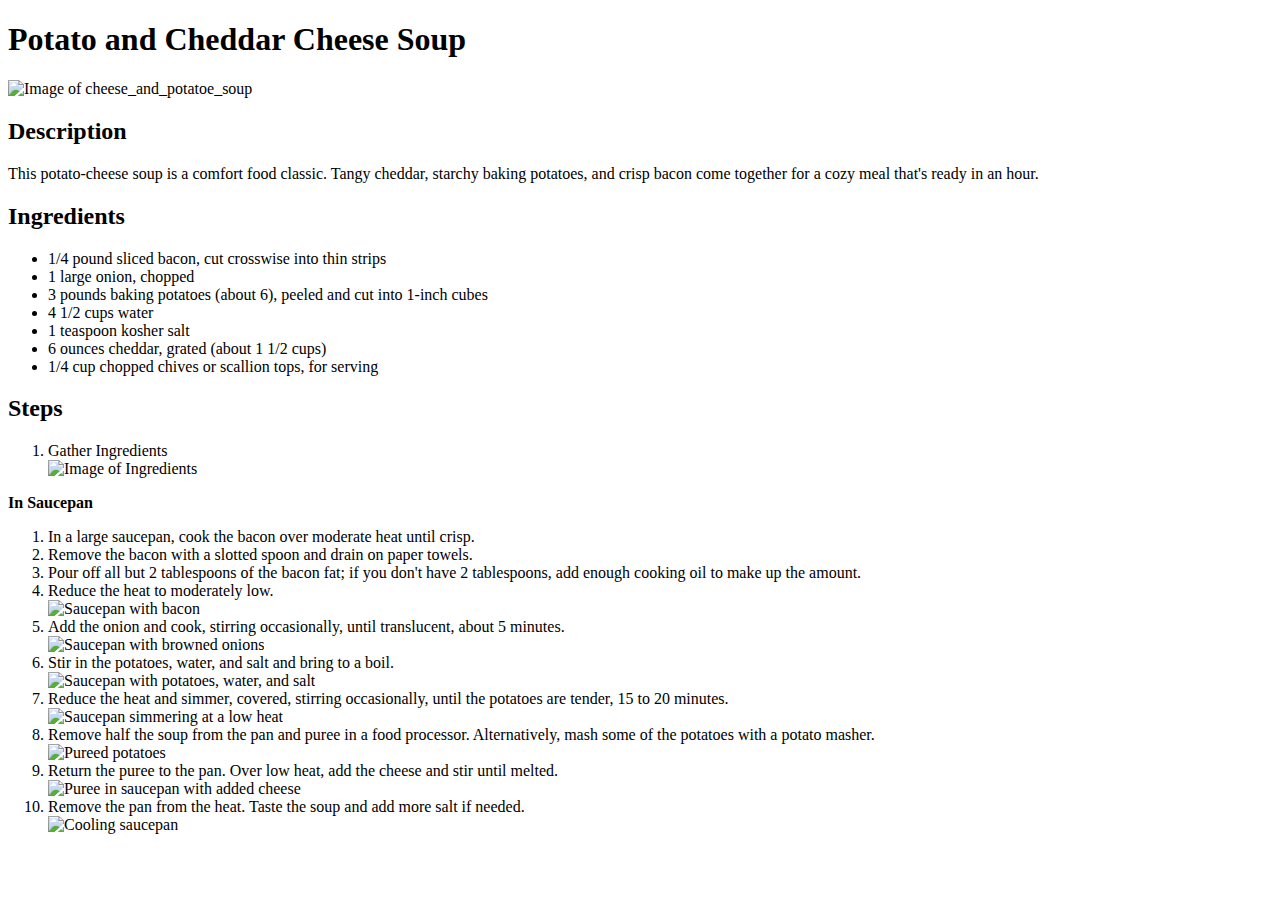
==== recipes/cheese_and_potatoe_soup.html @ ad7d6b70 "Added Ingredients header with list on unordered ingredients Added Steps header with all steps for re" ====
<!DOCTYPE html>
<html lang="en">
<head>
    <meta charset="UTF-8">
    <title>Potato and Cheddar Cheese Soup</title>
</head>
<body>
    <h1>Potato and Cheddar Cheese Soup</h1>
    <img src="https://www.foodandwine.com/thmb/90FY9fpDKP9zWcOVDqaW2QtIDMo=/750x0/filters:no_upscale():max_bytes(150000):strip_icc():format(webp)/potato-and-cheddar-cheese-soup-hero-05-26e02392269d480b9e6decf24f7051a1.jpg" alt="Image of cheese_and_potatoe_soup">
    
    <h2>Description</h2>
    <p>This potato-cheese soup is a comfort food classic. Tangy cheddar, starchy baking potatoes, and crisp bacon come together for a cozy meal that's ready in an hour.</p>

    <h2>Ingredients</h2>
    <ul>
        <li>1/4 pound sliced bacon, cut crosswise into thin strips</li>
        <li>1 large onion, chopped</li>
        <li>3 pounds baking potatoes (about 6), peeled and cut into 1-inch cubes</li>
        <li>4 1/2 cups water</li>
        <li>1 teaspoon kosher salt</li>
        <li>6 ounces cheddar, grated (about 1 1/2 cups)</li>
        <li>1/4 cup chopped chives or scallion tops, for serving</li>
    </ul>

    <h2>Steps</h2>
    <ol>
        <li>Gather Ingredients</li>
        <img src="https://www.foodandwine.com/thmb/CnCjdYyiPtFxpGG2rf1rYwSn0mU=/750x0/filters:no_upscale():max_bytes(150000):strip_icc():format(webp)/potato-and-cheddar-cheese-soup-step-01-836dd7ecbbec48a19f7eba0d4fed2834.jpg" alt="Image of Ingredients">
    </ol>
    <strong>In Saucepan</strong>
    <ol>
        <li>In a large saucepan, cook the bacon over moderate heat until crisp.</li>
        <li>Remove the bacon with a slotted spoon and drain on paper towels.</li>
        <li>Pour off all but 2 tablespoons of the bacon fat; if you don't have 2 tablespoons, add enough cooking oil to make up the amount.</li>
        <li>Reduce the heat to moderately low.</li>
        <img src="https://www.foodandwine.com/thmb/qJwJ3uQQ25ZkELWI5ZC8yWM05GU=/750x0/filters:no_upscale():max_bytes(150000):strip_icc():format(webp)/potato-and-cheddar-cheese-soup-step-02-8d1a85aff7f54800babb08c9e805306e.jpg" alt="Saucepan with bacon">
        <li>Add the onion and cook, stirring occasionally, until translucent, about 5 minutes.</li>
            <img src="https://www.foodandwine.com/thmb/Ka1LZiBLoY-IjLvm8Pqnl7719jA=/750x0/filters:no_upscale():max_bytes(150000):strip_icc():format(webp)/potato-and-cheddar-cheese-soup-step-03-25f89350add1499281e1560a5048a5db.jpg" alt="Saucepan with browned onions">
        <li>Stir in the potatoes, water, and salt and bring to a boil.</li>
            <img src="https://www.foodandwine.com/thmb/gIY2EGWwzzfMU9PAE97Oqi6XfvM=/750x0/filters:no_upscale():max_bytes(150000):strip_icc():format(webp)/potato-and-cheddar-cheese-soup-step-04-02-b878a450b799438c8c943d3dc258e004.jpg" alt="Saucepan with potatoes, water, and salt">
        <li>Reduce the heat and simmer, covered, stirring occasionally, until the potatoes are tender, 15 to 20 minutes.</li>
            <img src="https://www.foodandwine.com/thmb/FOZh_k_P9s1ewJBg9L8ZO-2lFvQ=/750x0/filters:no_upscale():max_bytes(150000):strip_icc():format(webp)/potato-and-cheddar-cheese-soup-step-05-01-a0cb4a2a65394a34b8de5680611fe185.jpg" alt="Saucepan simmering at a low heat">
        <li>Remove half the soup from the pan and puree in a food processor. Alternatively, mash some of the potatoes with a potato masher.</li>
            <img src="https://www.foodandwine.com/thmb/OnDmoND1SyGqpUYTrECXToOrAKY=/750x0/filters:no_upscale():max_bytes(150000):strip_icc():format(webp)/potato-and-cheddar-cheese-soup-step-06-fff72175d175412b857409052de9349c.jpg" alt="Pureed potatoes">
        <li>Return the puree to the pan. Over low heat, add the cheese and stir until melted.</li>
            <img src="https://www.foodandwine.com/thmb/kOJhWe8oM89l-XmDiIGb1Il0X4c=/750x0/filters:no_upscale():max_bytes(150000):strip_icc():format(webp)/potato-and-cheddar-cheese-soup-step-07-2a1c288806114ecf97e302fbfb640ec8.jpg" alt="Puree in saucepan with added cheese">
        <li>Remove the pan from the heat. Taste the soup and add more salt if needed.</li>
            <img src="https://www.foodandwine.com/thmb/jbOe8S5FBYC4py5s4fqJnWEPfbQ=/750x0/filters:no_upscale():max_bytes(150000):strip_icc():format(webp)/potato-and-cheddar-cheese-soup-step-08-1f7bf0661667489b881c3d4616c10918.jpg" alt="Cooling saucepan">
    </ol>
    
</body>
</html>
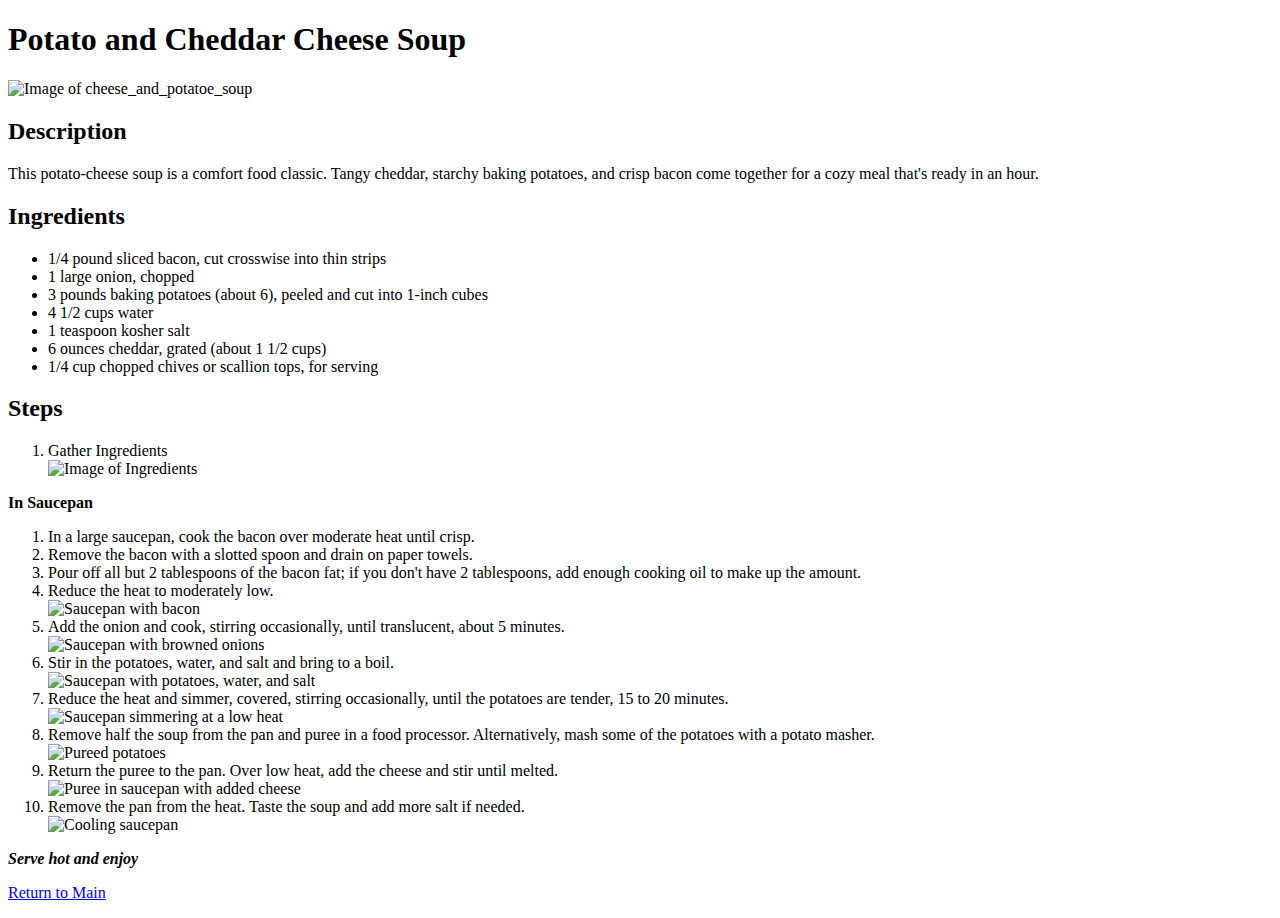
==== commit 85ea5662: "Added the 'Serve hot and enjoy' slogan, also added a 'Return to Main' link" ====
--- a/recipes/cheese_and_potatoe_soup.html
+++ b/recipes/cheese_and_potatoe_soup.html
@@ -47,6 +47,8 @@
         <li>Remove the pan from the heat. Taste the soup and add more salt if needed.</li>
             <img src="https://www.foodandwine.com/thmb/jbOe8S5FBYC4py5s4fqJnWEPfbQ=/750x0/filters:no_upscale():max_bytes(150000):strip_icc():format(webp)/potato-and-cheddar-cheese-soup-step-08-1f7bf0661667489b881c3d4616c10918.jpg" alt="Cooling saucepan">
     </ol>
-    
+    <p><strong><em>Serve hot and enjoy</em></strong></p>
+    <p><a href="../index.html">Return to Main</a></p>
+
 </body>
 </html>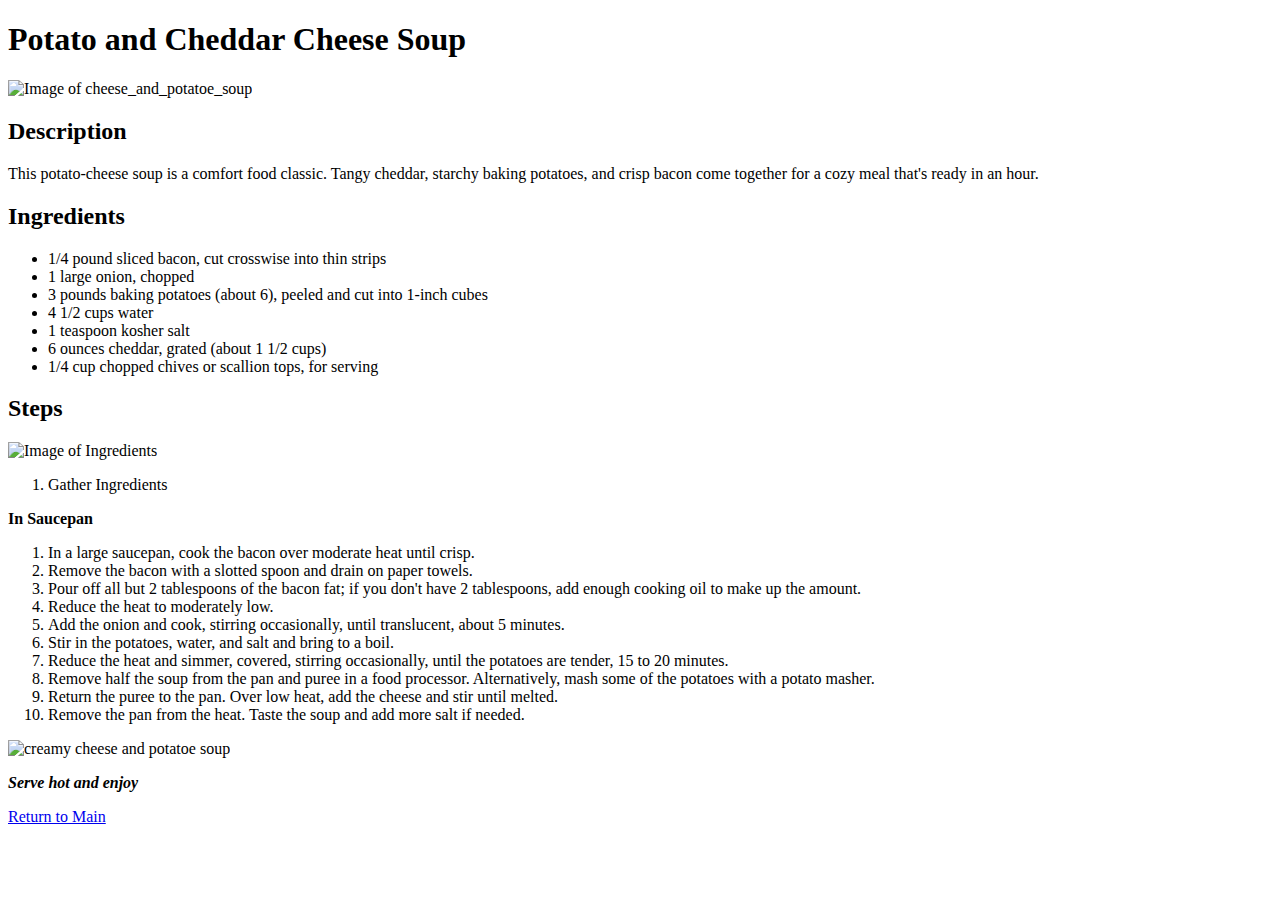
==== commit 104d38dd: "Made corrections based on validator checker" ====
--- a/recipes/cheese_and_potatoe_soup.html
+++ b/recipes/cheese_and_potatoe_soup.html
@@ -23,9 +23,10 @@
     </ul>
 
     <h2>Steps</h2>
+    <p></p>
+    <img src="https://www.foodandwine.com/thmb/CnCjdYyiPtFxpGG2rf1rYwSn0mU=/750x0/filters:no_upscale():max_bytes(150000):strip_icc():format(webp)/potato-and-cheddar-cheese-soup-step-01-836dd7ecbbec48a19f7eba0d4fed2834.jpg" alt="Image of Ingredients">
     <ol>
         <li>Gather Ingredients</li>
-        <img src="https://www.foodandwine.com/thmb/CnCjdYyiPtFxpGG2rf1rYwSn0mU=/750x0/filters:no_upscale():max_bytes(150000):strip_icc():format(webp)/potato-and-cheddar-cheese-soup-step-01-836dd7ecbbec48a19f7eba0d4fed2834.jpg" alt="Image of Ingredients">
     </ol>
     <strong>In Saucepan</strong>
     <ol>
@@ -33,20 +34,14 @@
         <li>Remove the bacon with a slotted spoon and drain on paper towels.</li>
         <li>Pour off all but 2 tablespoons of the bacon fat; if you don't have 2 tablespoons, add enough cooking oil to make up the amount.</li>
         <li>Reduce the heat to moderately low.</li>
-        <img src="https://www.foodandwine.com/thmb/qJwJ3uQQ25ZkELWI5ZC8yWM05GU=/750x0/filters:no_upscale():max_bytes(150000):strip_icc():format(webp)/potato-and-cheddar-cheese-soup-step-02-8d1a85aff7f54800babb08c9e805306e.jpg" alt="Saucepan with bacon">
         <li>Add the onion and cook, stirring occasionally, until translucent, about 5 minutes.</li>
-            <img src="https://www.foodandwine.com/thmb/Ka1LZiBLoY-IjLvm8Pqnl7719jA=/750x0/filters:no_upscale():max_bytes(150000):strip_icc():format(webp)/potato-and-cheddar-cheese-soup-step-03-25f89350add1499281e1560a5048a5db.jpg" alt="Saucepan with browned onions">
         <li>Stir in the potatoes, water, and salt and bring to a boil.</li>
-            <img src="https://www.foodandwine.com/thmb/gIY2EGWwzzfMU9PAE97Oqi6XfvM=/750x0/filters:no_upscale():max_bytes(150000):strip_icc():format(webp)/potato-and-cheddar-cheese-soup-step-04-02-b878a450b799438c8c943d3dc258e004.jpg" alt="Saucepan with potatoes, water, and salt">
         <li>Reduce the heat and simmer, covered, stirring occasionally, until the potatoes are tender, 15 to 20 minutes.</li>
-            <img src="https://www.foodandwine.com/thmb/FOZh_k_P9s1ewJBg9L8ZO-2lFvQ=/750x0/filters:no_upscale():max_bytes(150000):strip_icc():format(webp)/potato-and-cheddar-cheese-soup-step-05-01-a0cb4a2a65394a34b8de5680611fe185.jpg" alt="Saucepan simmering at a low heat">
         <li>Remove half the soup from the pan and puree in a food processor. Alternatively, mash some of the potatoes with a potato masher.</li>
-            <img src="https://www.foodandwine.com/thmb/OnDmoND1SyGqpUYTrECXToOrAKY=/750x0/filters:no_upscale():max_bytes(150000):strip_icc():format(webp)/potato-and-cheddar-cheese-soup-step-06-fff72175d175412b857409052de9349c.jpg" alt="Pureed potatoes">
         <li>Return the puree to the pan. Over low heat, add the cheese and stir until melted.</li>
-            <img src="https://www.foodandwine.com/thmb/kOJhWe8oM89l-XmDiIGb1Il0X4c=/750x0/filters:no_upscale():max_bytes(150000):strip_icc():format(webp)/potato-and-cheddar-cheese-soup-step-07-2a1c288806114ecf97e302fbfb640ec8.jpg" alt="Puree in saucepan with added cheese">
         <li>Remove the pan from the heat. Taste the soup and add more salt if needed.</li>
-            <img src="https://www.foodandwine.com/thmb/jbOe8S5FBYC4py5s4fqJnWEPfbQ=/750x0/filters:no_upscale():max_bytes(150000):strip_icc():format(webp)/potato-and-cheddar-cheese-soup-step-08-1f7bf0661667489b881c3d4616c10918.jpg" alt="Cooling saucepan">
     </ol>
+    <img src="https://www.allrecipes.com/thmb/cFhmpC0utNgdiKMw02_Hz62ePRs=/750x0/filters:no_upscale():max_bytes(150000):strip_icc():format(webp)/964483-potato-cheese-soup-Karen-Ury-4x3-1-9c110cf53d044b73868f3b8807e37cf9.jpg" alt="creamy cheese and potatoe soup">
     <p><strong><em>Serve hot and enjoy</em></strong></p>
     <p><a href="../index.html">Return to Main</a></p>
 
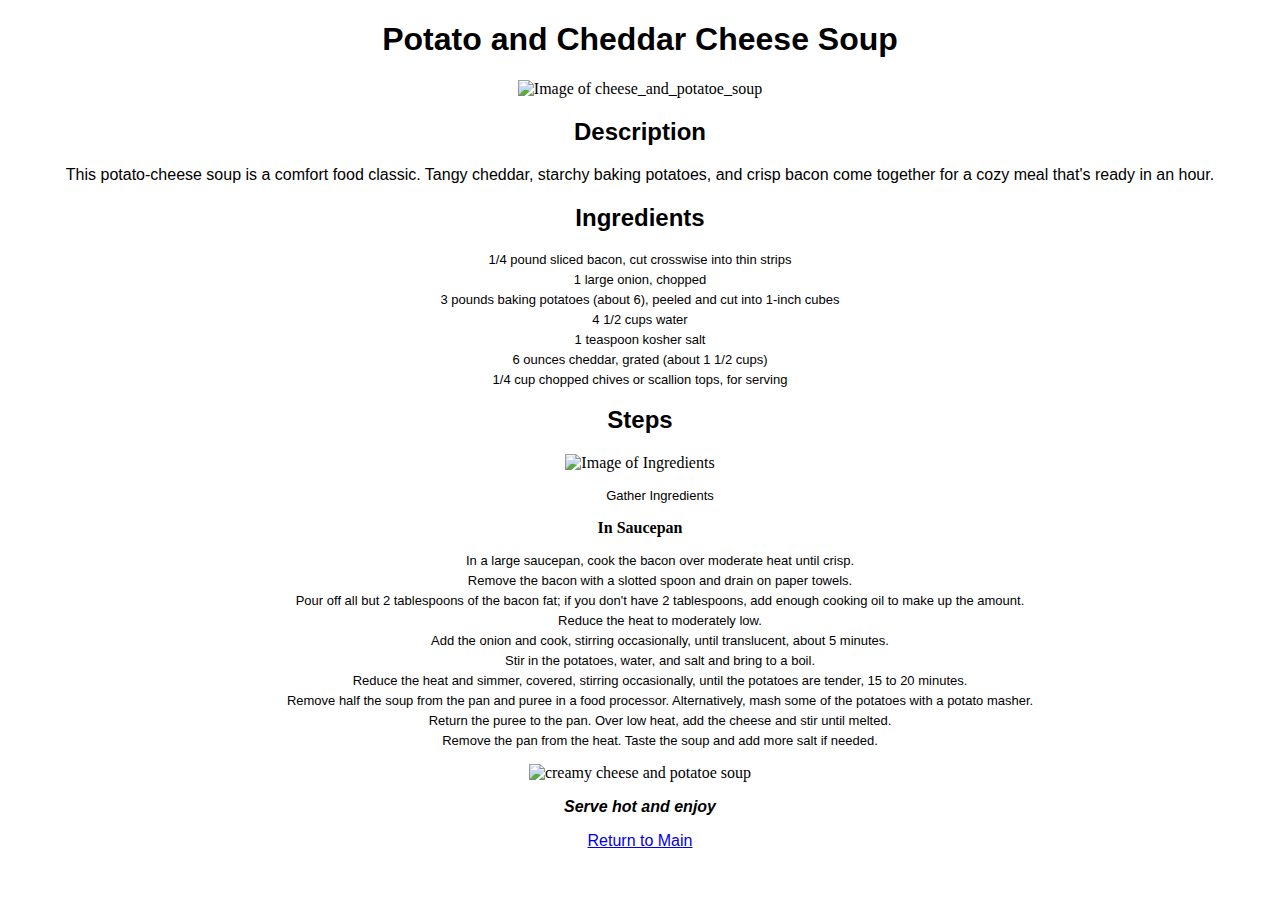
==== commit 6906c3ec: "Added css basic styling to my recipe website" ====
--- a/recipes/cheese_and_potatoe_soup.html
+++ b/recipes/cheese_and_potatoe_soup.html
@@ -3,6 +3,7 @@
 <head>
     <meta charset="UTF-8">
     <title>Potato and Cheddar Cheese Soup</title>
+    <link rel="stylesheet" href="../styles/styles1.css">
 </head>
 <body>
     <h1>Potato and Cheddar Cheese Soup</h1>
--- a/styles/styles1.css
+++ b/styles/styles1.css
@@ -0,0 +1,35 @@
+body {
+    background-image: url("https://img.freepik.com/premium-photo/ingredients-cooking-food-background-with-herbs-vegetables-top-view-white-background_999431-856.jpg");
+    background-repeat: no-repeat;
+    background-size: cover;
+    background-position: center;
+    text-align: center;
+}
+
+h1 {
+    font-family: Arial, Helvetica, sans-serif;
+    color: black;
+}
+
+h2 {
+    font-family:'Segoe UI', Tahoma, Verdana, sans-serif;
+    color: black;
+}
+
+p {
+    font-family: Arial, Helvetica, sans-serif;
+
+}
+
+ul {
+    list-style-type: none;
+    padding: 0%; 
+}
+
+li {
+    font-family: Arial, Helvetica, sans-serif;
+    font-size: small;
+    margin-bottom: 5px;
+    list-style: none;
+
+}